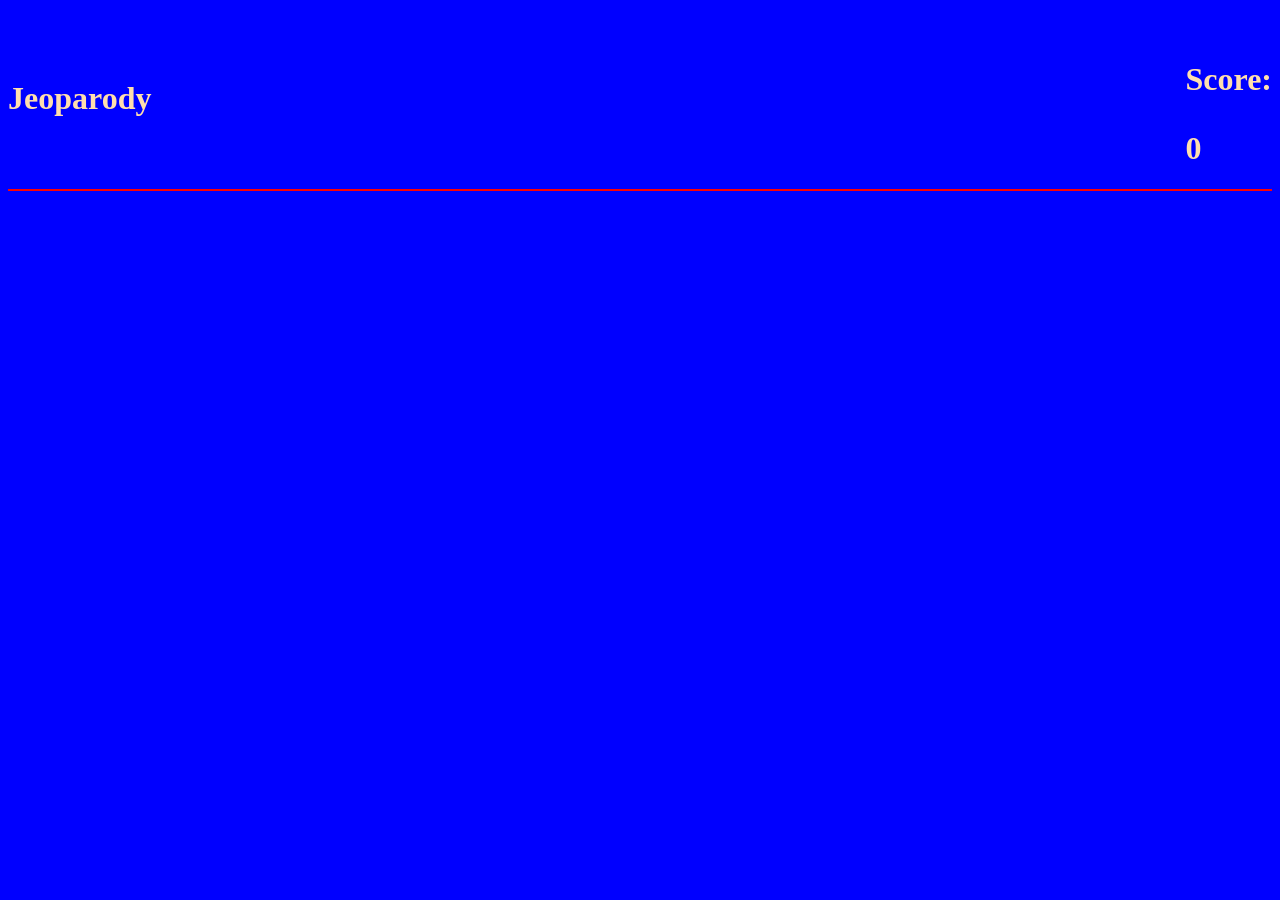
==== MainFiles/index.html @ 036acb49 "Added api call to jservice, had JS create category columns, some CSS" ====
<!DOCTYPE html>
<html lang="en">
<head>
    <meta charset="UTF-8">
    <meta http-equiv="X-UA-Compatible" content="IE=edge">
    <meta name="viewport" content="width=device-width, initial-scale=1.0">
    <title>Jeoparody</title>
    <link rel = 'stylesheet' href = "./style.css">
    
</head>
<body>
<div class ="app">
    <header class = "header">
        <h1> Jeoparody <h1>
        <p class="score">Score:</p><span class="totalScore"></span>
        </header>

        <div class = "main">

        </div>

        <div class = "questions">

        </div>



</div>

</body>
<script src = './script.js'></script> 
</html>
---- MainFiles/style.css ----
body {
    background-color: blue;
    color:navajowhite
}

.header {
    display: flex;
    justify-content: space-between;
    align-items: center;
}

.row{
display: flex;
justify-content:space-between;
align-items: center;

}
.column {
    display: flex;
    justify-content:space-between;
    align-items: center;
   border: red 1px solid; 
}

.main {
        display: flex;
        justify-content:space-between;
        align-items: center;
       border: red 1px solid; 
}
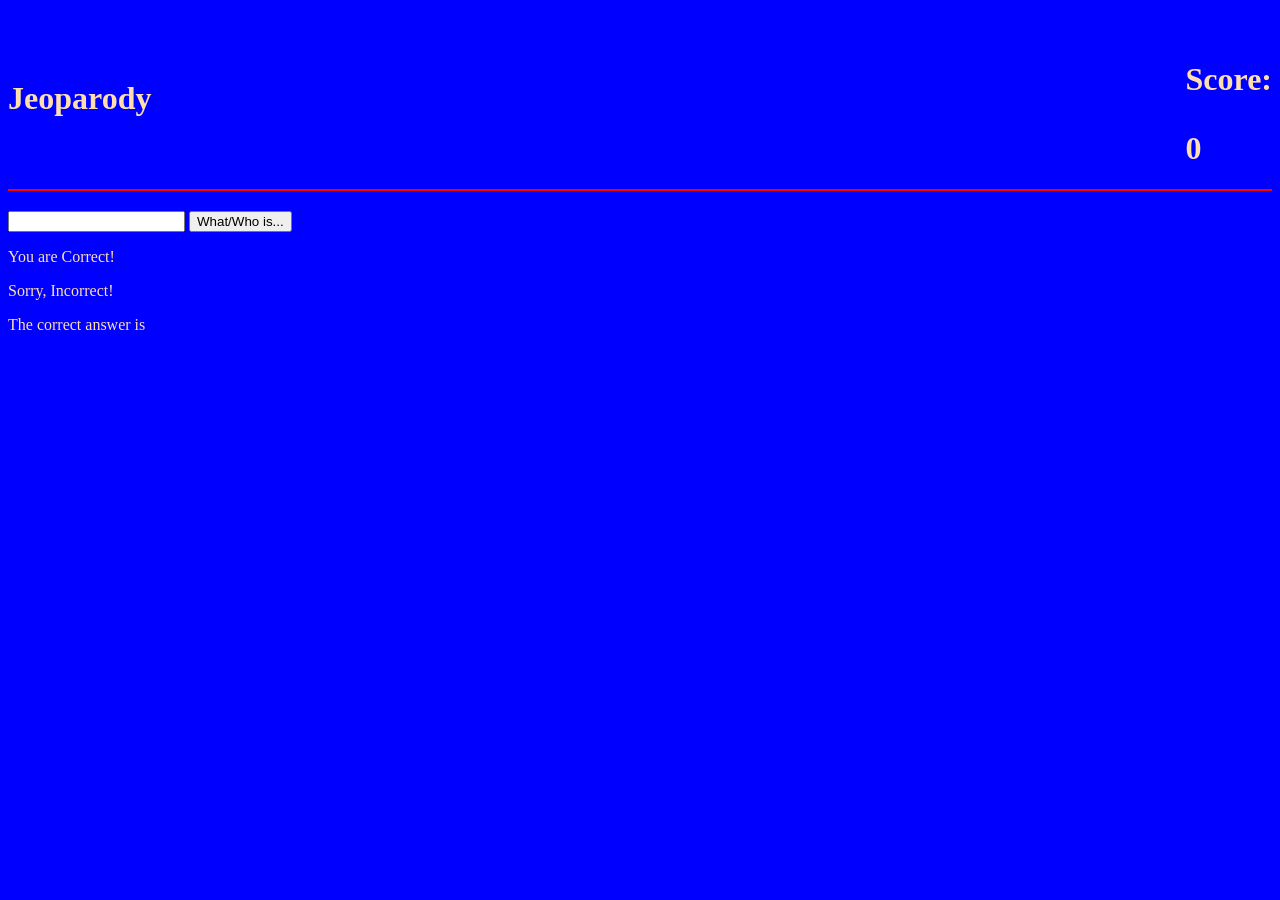
==== commit e41b1d00: "updated buttons to reflect point total, working on functionality" ====
--- a/MainFiles/index.html
+++ b/MainFiles/index.html
@@ -16,10 +16,24 @@
         </header>
 
         <div class = "main">
-
+            <!--Categories Go here-->
         </div>
 
-        <div class = "questions">
+        <div class = "questionBoard">
+            <div class = "questionCard">
+                <h2 class = "clue"></h2>
+                <form autocomplete="off">
+                    <input name = "answer" type="text"/>
+                    <button type ="submit">What/Who is...</button>
+                </form>
+                <div class = "result">
+                    <p class = "success">You are Correct!</p>
+                    <p class = "failure">Sorry, Incorrect!</p>
+                    <p class = "correctAnswer">The correct answer is <span class = "correctAnswerText"></span></p>
+                </div>
+                    
+
+            </div>
 
         </div>
 
--- a/MainFiles/style.css
+++ b/MainFiles/style.css
@@ -27,4 +27,15 @@
         justify-content:space-between;
         align-items: center;
        border: red 1px solid; 
+}
+
+.main .column {
+        flex: 1;
+
+}
+
+.main .column li {
+
+    display:inline-flex;
+    justify-content: space-between;
 }
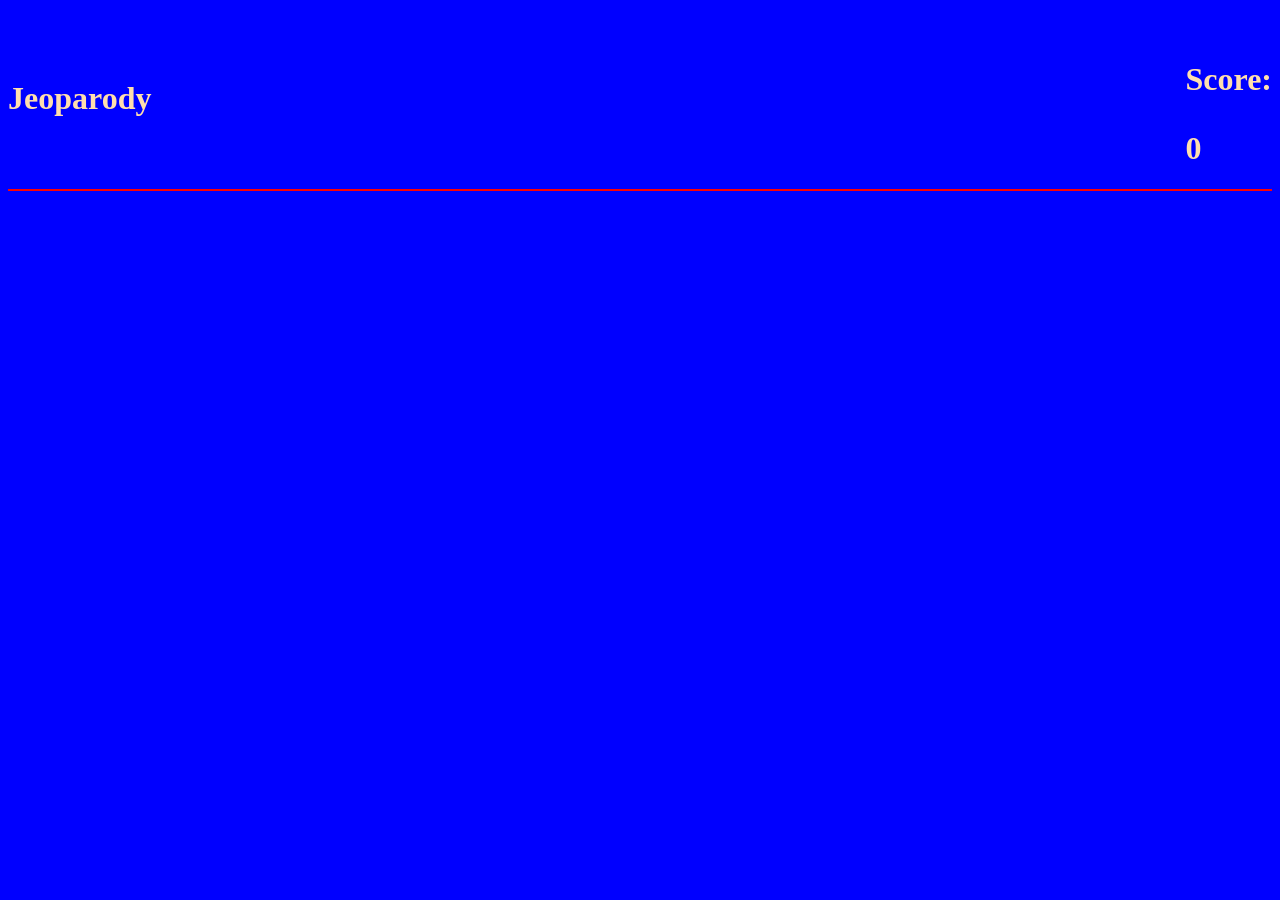
==== commit 3925e6ba: "Got most functionality working, still cleaning up a few bugs.  Linking CSS to JS for functionality n" ====
--- a/MainFiles/index.html
+++ b/MainFiles/index.html
@@ -22,7 +22,7 @@
         <div class = "questionBoard">
             <div class = "questionCard">
                 <h2 class = "clue"></h2>
-                <form autocomplete="off">
+                <form autocomplete="off" class = "form">
                     <input name = "answer" type="text"/>
                     <button type ="submit">What/Who is...</button>
                 </form>
--- a/MainFiles/style.css
+++ b/MainFiles/style.css
@@ -38,4 +38,12 @@
 
     display:inline-flex;
     justify-content: space-between;
+}
+
+.questionBoard {
+    opacity: 0;
+}
+
+.questionBoard.visible {
+    opacity: 1;
 }
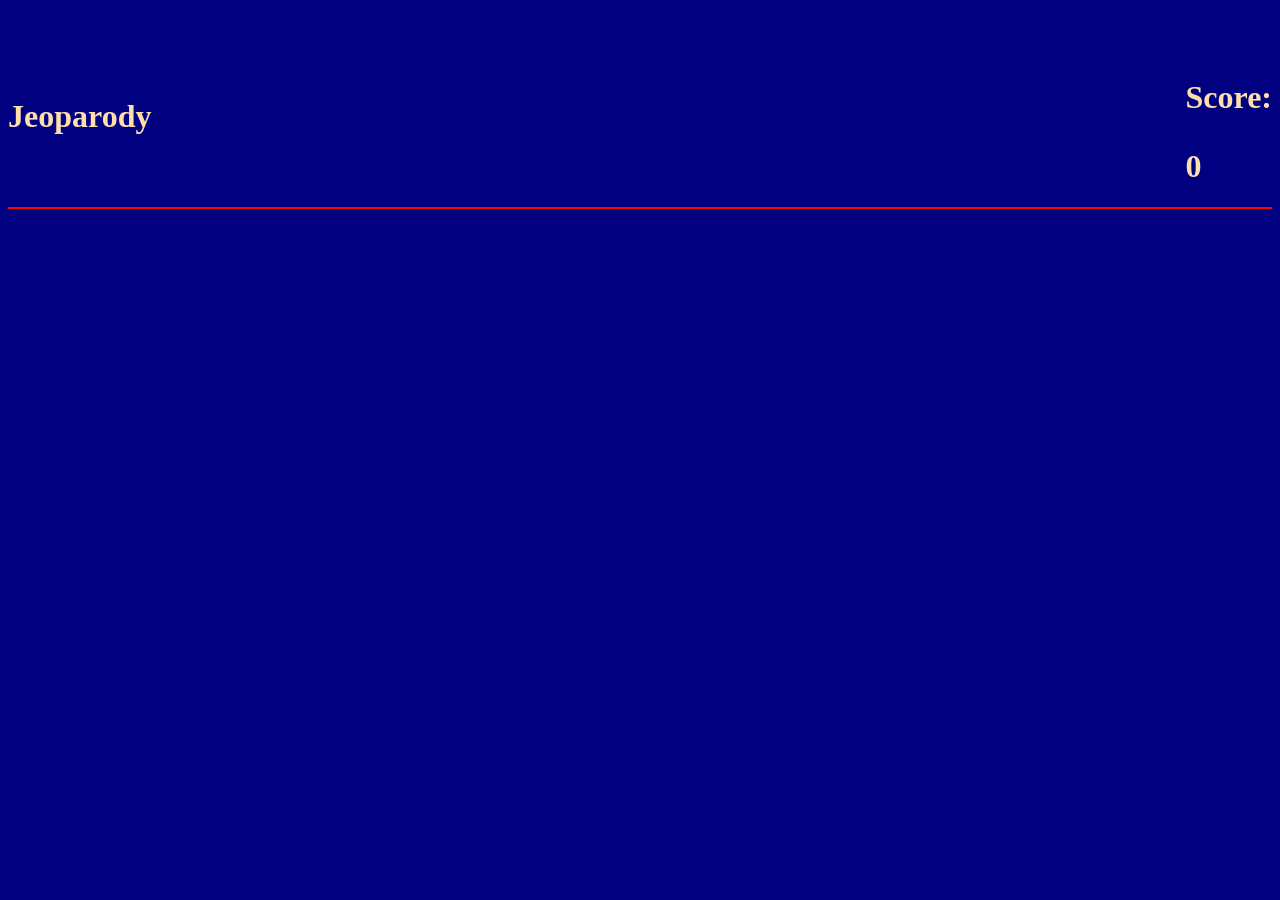
==== commit 6110b0ab: "added some sounds, began CSS work" ====
--- a/MainFiles/index.html
+++ b/MainFiles/index.html
@@ -9,6 +9,7 @@
     
 </head>
 <body>
+<embed src = "./assets/sounds/BGM.mp3" loop = 'true' autostart = true hidden = true>
 <div class ="app">
     <header class = "header">
         <h1> Jeoparody <h1>
@@ -22,7 +23,7 @@
         <div class = "questionBoard">
             <div class = "questionCard">
                 <h2 class = "clue"></h2>
-                <form autocomplete="off" class = "form">
+                <form autocomplete="off">
                     <input name = "answer" type="text"/>
                     <button type ="submit">What/Who is...</button>
                 </form>
--- a/MainFiles/style.css
+++ b/MainFiles/style.css
@@ -1,5 +1,5 @@
 body {
-    background-color: blue;
+    background-color: navy;
     color:navajowhite
 }
 
@@ -25,25 +25,72 @@
 .main {
         display: flex;
         justify-content:space-between;
+        flex-direction: row;
         align-items: center;
        border: red 1px solid; 
+       font-family:fantasy;
+       text-transform: uppercase;
 }
 
 .main .column {
+    display: flex;
+    flex-direction: column;
         flex: 1;
 
+}
+
+.main .column ul {
+    display:flex;
+    flex-direction: column;
+    background-color: blue;
+    border: red 1px solid;
 }
 
 .main .column li {
 
     display:inline-flex;
     justify-content: space-between;
+    color:navy;
+    height: 3em;
+    width: 4em;
+    margin: 3px;
+    border: red 1px solid
+}
+
+.main .column .button {
+    font-size: 3em;
+}
+
+
+
+.main .column button.used {
+    visibility: hidden;
 }
 
 .questionBoard {
     opacity: 0;
+    left: 0;
+    right: 0;
+    top: 0;
+    bottom: 0;
+    background-color: blue;
+    position: fixed;
+    pointer-events: none;
+    text-align: center;
+    justify-content: center;
+    display: flex;
+    align-items: center;
+}
+
+.questionBoard.showing-result .result {
+    display: block;
+}
+
+.result, .questionBoard.showing-result form {
+    display: none;
 }
 
 .questionBoard.visible {
     opacity: 1;
-}+}
+
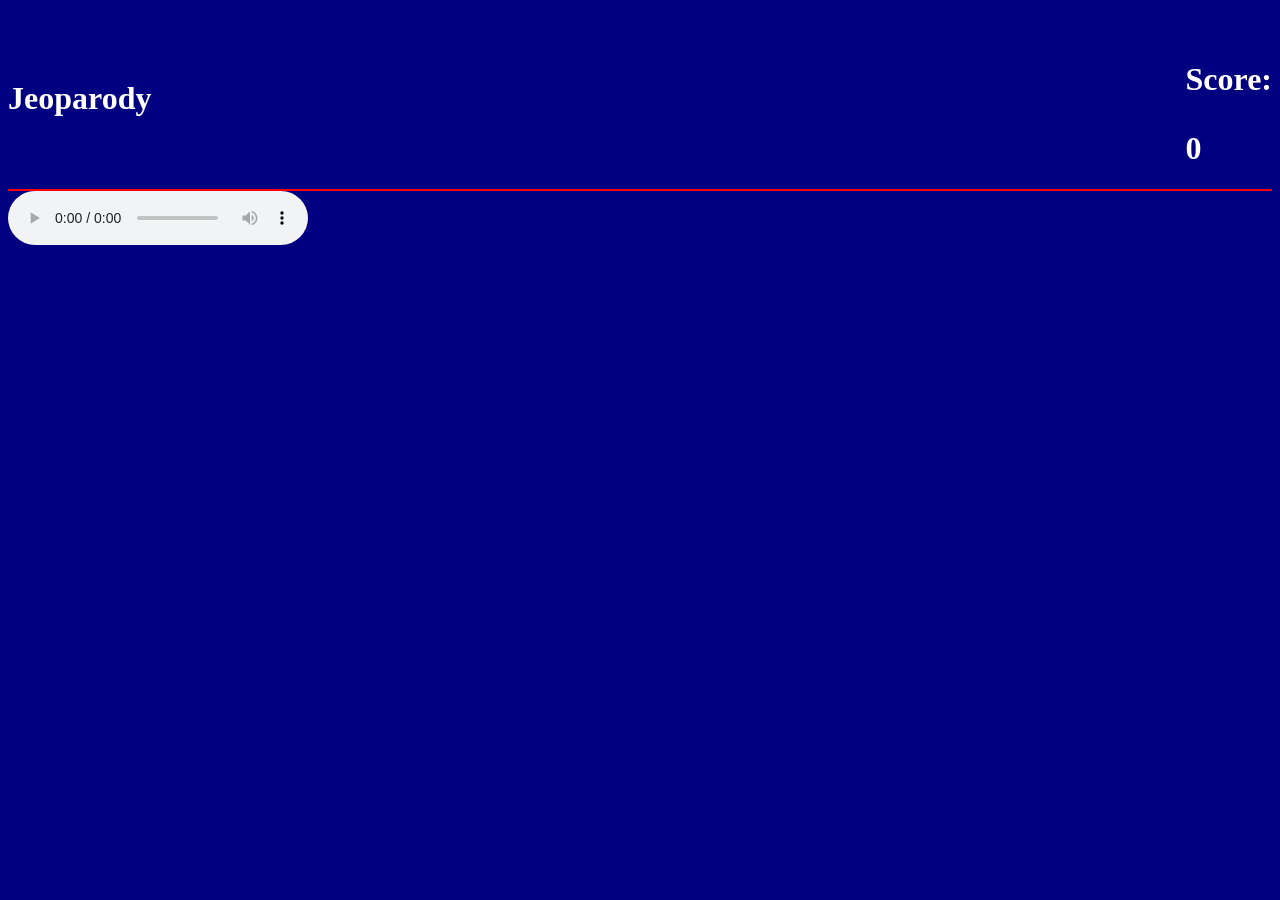
==== commit e6ca955d: "finished JS, added some sounds, working CSS" ====
--- a/MainFiles/index.html
+++ b/MainFiles/index.html
@@ -9,7 +9,7 @@
     
 </head>
 <body>
-<embed src = "./assets/sounds/BGM.mp3" loop = 'true' autostart = true hidden = true>
+
 <div class ="app">
     <header class = "header">
         <h1> Jeoparody <h1>
@@ -43,5 +43,8 @@
 </div>
 
 </body>
+<audio controls>
+    <source src = "./assets/sounds/BGM.mp3">
+    </audio>
 <script src = './script.js'></script> 
 </html>
--- a/MainFiles/style.css
+++ b/MainFiles/style.css
@@ -1,6 +1,6 @@
 body {
     background-color: navy;
-    color:navajowhite
+    color:white
 }
 
 .header {
@@ -35,30 +35,32 @@
 .main .column {
     display: flex;
     flex-direction: column;
-        flex: 1;
+    flex: 1;
+    justify-content: center;
+    align-items: center;
 
 }
 
-.main .column ul {
-    display:flex;
-    flex-direction: column;
-    background-color: blue;
-    border: red 1px solid;
-}
 
 .main .column li {
 
-    display:inline-flex;
-    justify-content: space-between;
-    color:navy;
-    height: 3em;
-    width: 4em;
-    margin: 3px;
+    display:flex;
+    color:navy;;
+    align-content: center;
+    right: 10px;
     border: red 1px solid
 }
 
-.main .column .button {
+
+.main .column button {
     font-size: 3em;
+    display: flex;
+    align-content: center;
+    justify-content: space-between;
+    margin: 5px;
+    background-color: blue;
+    color: rgb(250,225,47);
+    text-shadow: black 4px 4px;
 }
 
 
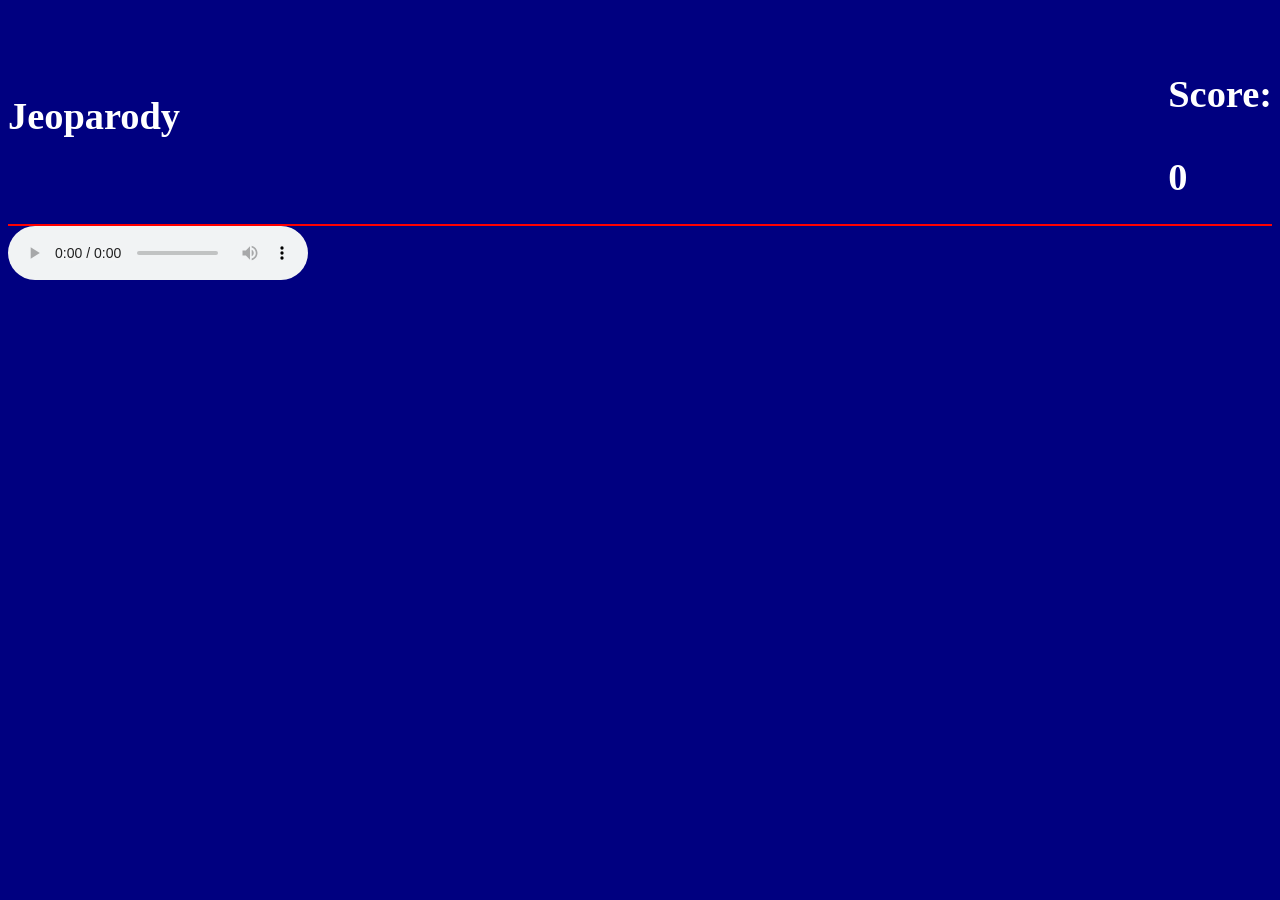
==== commit eb8a02c6: "add sound source credits, additional CSS work" ====
--- a/MainFiles/index.html
+++ b/MainFiles/index.html
@@ -44,6 +44,7 @@
 
 </body>
 <audio controls>
+    <!--Sound sourced from https://freesfx.co.uk/Category/Competition-Sports/604, song is called "Market Leader"-->
     <source src = "./assets/sounds/BGM.mp3">
     </audio>
 <script src = './script.js'></script> 
--- a/MainFiles/style.css
+++ b/MainFiles/style.css
@@ -7,6 +7,8 @@
     display: flex;
     justify-content: space-between;
     align-items: center;
+    font-size: larger; 
+    flex-direction: row;
 }
 
 .row{
@@ -15,6 +17,7 @@
 align-items: center;
 
 }
+
 .column {
     display: flex;
     justify-content:space-between;
@@ -30,6 +33,7 @@
        border: red 1px solid; 
        font-family:fantasy;
        text-transform: uppercase;
+       font-size: 20pt;
 }
 
 .main .column {
@@ -38,6 +42,17 @@
     flex: 1;
     justify-content: center;
     align-items: center;
+    width: 100%
+
+}
+
+.main .column header {
+    background-color: blue;
+    height: 3em;
+    text-align: center;
+    align-items: center;
+    justify-content: center;
+    
 
 }
 
@@ -45,15 +60,16 @@
 .main .column li {
 
     display:flex;
-    color:navy;;
+    color:blue;
     align-content: center;
-    right: 10px;
-    border: red 1px solid
+    justify-items:center;
+    border: red 1px solid;
+    width: 100%;
 }
 
 
 .main .column button {
-    font-size: 3em;
+    font-size: 2em;
     display: flex;
     align-content: center;
     justify-content: space-between;
@@ -61,6 +77,7 @@
     background-color: blue;
     color: rgb(250,225,47);
     text-shadow: black 4px 4px;
+    width: 100%;
 }
 
 
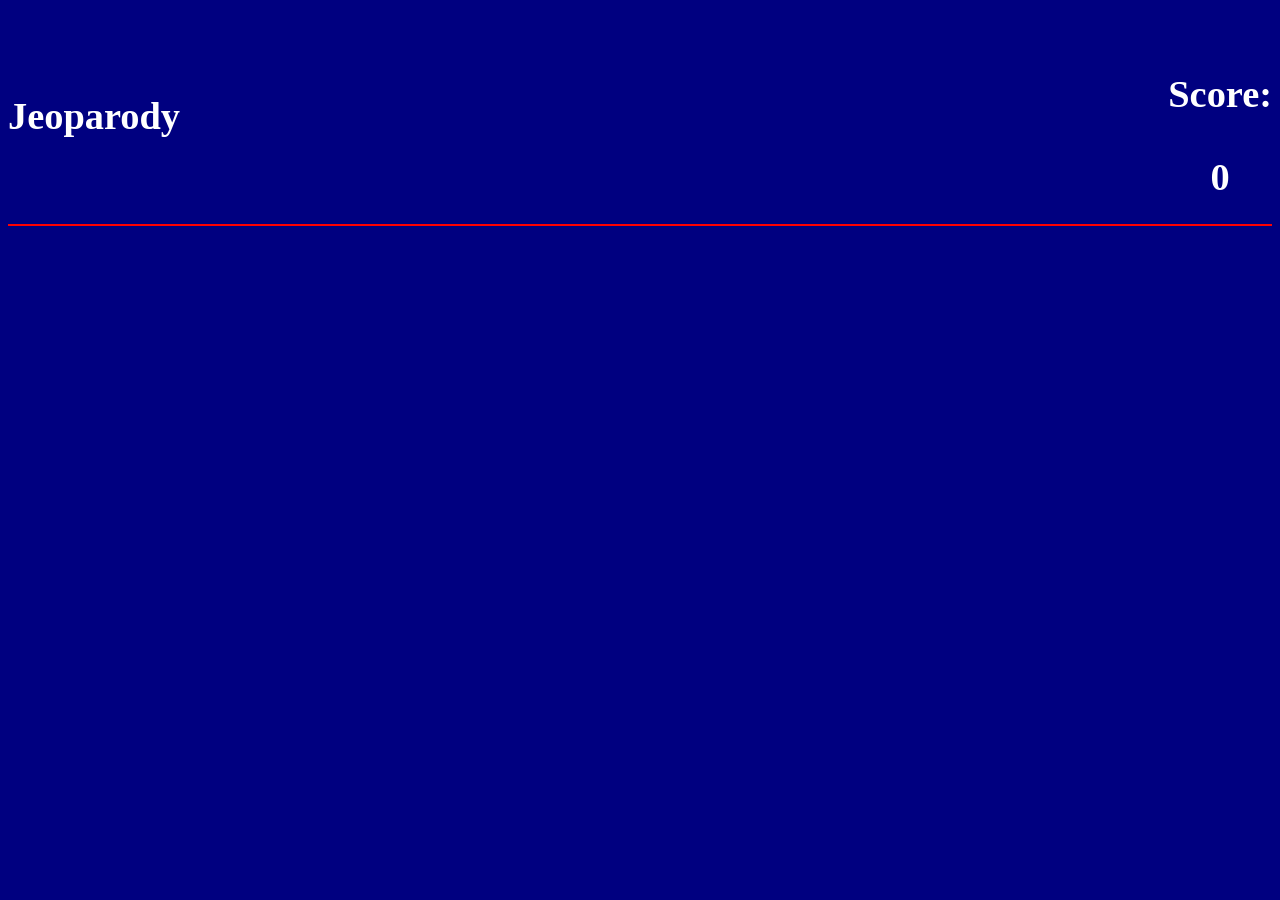
==== commit fcd4b162: "continued work on CSS, fixed a few nagging style issues, still working" ====
--- a/MainFiles/index.html
+++ b/MainFiles/index.html
@@ -43,7 +43,7 @@
 </div>
 
 </body>
-<audio controls>
+<audio>
     <!--Sound sourced from https://freesfx.co.uk/Category/Competition-Sports/604, song is called "Market Leader"-->
     <source src = "./assets/sounds/BGM.mp3">
     </audio>
--- a/MainFiles/style.css
+++ b/MainFiles/style.css
@@ -9,6 +9,7 @@
     align-items: center;
     font-size: larger; 
     flex-direction: row;
+    text-align: center;
 }
 
 .row{
@@ -30,6 +31,7 @@
         justify-content:space-between;
         flex-direction: row;
         align-items: center;
+        text-align: center;
        border: red 1px solid; 
        font-family:fantasy;
        text-transform: uppercase;
@@ -49,23 +51,33 @@
 .main .column header {
     background-color: blue;
     height: 3em;
-    text-align: center;
     align-items: center;
-    justify-content: center;
+    width: 90%;
     
-
 }
 
+.main .column ul {
+    width: 90%;
+    display: flex;
+    flex-direction: column;
+    justify-content: center;
+    text-align: center;
+    position: relative;
+    right: 22px;
+}
 
 .main .column li {
 
     display:flex;
     color:blue;
     align-content: center;
+    text-align: center;
     justify-items:center;
     border: red 1px solid;
     width: 100%;
 }
+
+
 
 
 .main .column button {
@@ -73,6 +85,7 @@
     display: flex;
     align-content: center;
     justify-content: space-between;
+    text-align: center;
     margin: 5px;
     background-color: blue;
     color: rgb(250,225,47);
